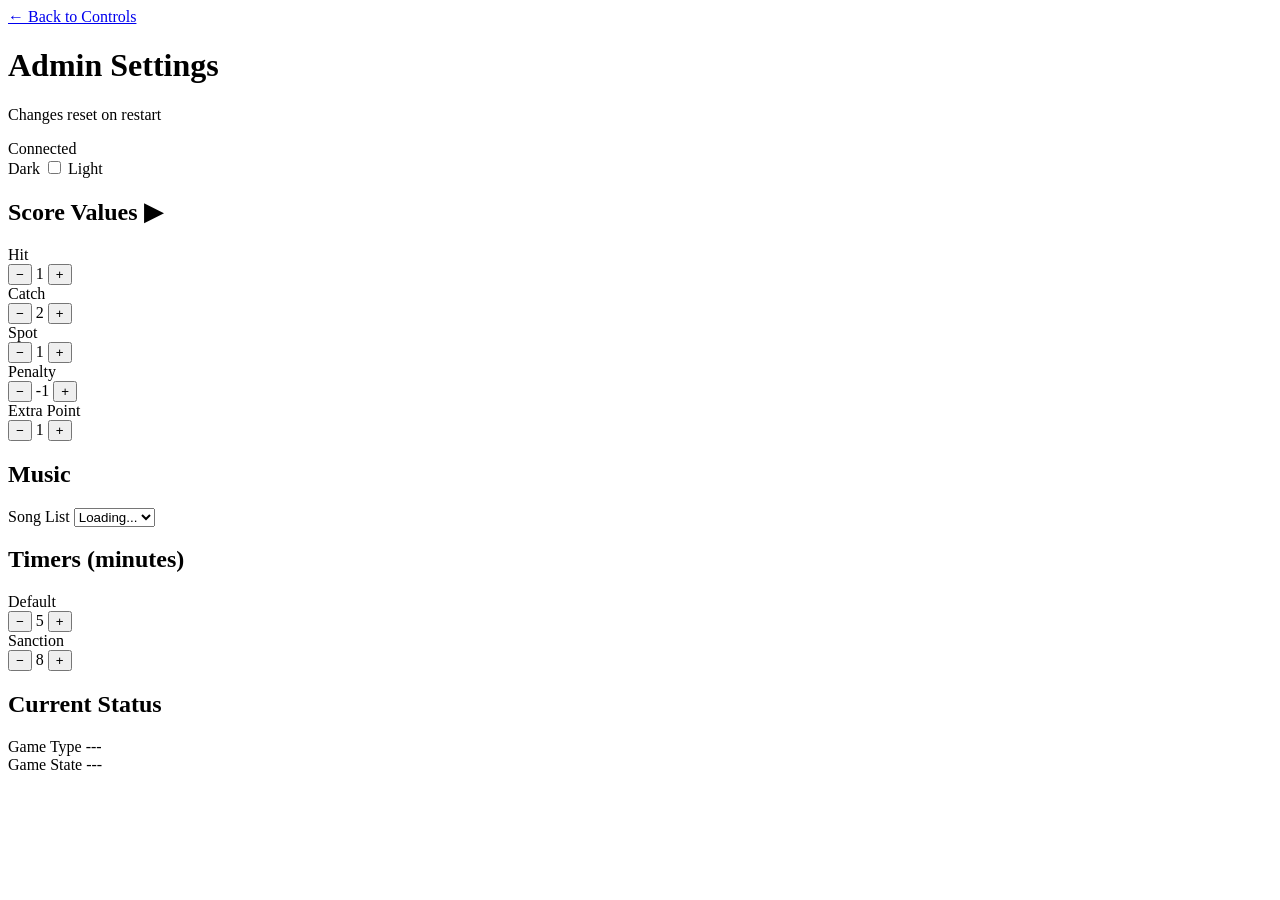
==== web/templates/admin.html @ 5a9f2a95 "Almost done" ====
<!DOCTYPE html>
<html lang="en">
<head>
    <meta charset="UTF-8">
    <meta name="viewport" content="width=device-width, initial-scale=1.0">
    <meta name="apple-mobile-web-app-capable" content="yes">
    <meta name="apple-mobile-web-app-status-bar-style" content="black-translucent">
    <title>Admin - Sherwood Adventure Timer</title>
    <link rel="stylesheet" href="/static/css/admin.css">
</head>
<body>

    <div id="admin">
        <a href="/" class="nav-link">&larr; Back to Controls</a>
        <header>
            <h1>Admin Settings</h1>
            <p class="subtitle">Changes reset on restart</p>
            <div id="connection-status">Connected</div>
            <div class="theme-toggle-wrapper">
                <label class="theme-toggle" for="theme-switch">
                    <span class="toggle-label-dark">Dark</span>
                    <input type="checkbox" id="theme-switch">
                    <span class="toggle-slider"></span>
                    <span class="toggle-label-light">Light</span>
                </label>
            </div>
        </header>

        <!-- Score Values Section (collapsible, hidden by default) -->
        <section class="settings-section">
            <h2 class="collapsible-header" id="score-values-toggle">Score Values <span class="toggle-arrow">&#9654;</span></h2>
            <div id="score-values-body" class="collapsible-body hidden">
                <div class="setting-row">
                    <label>Hit</label>
                    <div class="stepper">
                        <button class="step-btn step-down" data-setting="scoreHit" data-dir="down">−</button>
                        <span class="step-value" id="val-scoreHit">1</span>
                        <button class="step-btn step-up" data-setting="scoreHit" data-dir="up">+</button>
                    </div>
                </div>
                <div class="setting-row">
                    <label>Catch</label>
                    <div class="stepper">
                        <button class="step-btn step-down" data-setting="scoreCatch" data-dir="down">−</button>
                        <span class="step-value" id="val-scoreCatch">2</span>
                        <button class="step-btn step-up" data-setting="scoreCatch" data-dir="up">+</button>
                    </div>
                </div>
                <div class="setting-row">
                    <label>Spot</label>
                    <div class="stepper">
                        <button class="step-btn step-down" data-setting="scoreSpot" data-dir="down">−</button>
                        <span class="step-value" id="val-scoreSpot">1</span>
                        <button class="step-btn step-up" data-setting="scoreSpot" data-dir="up">+</button>
                    </div>
                </div>
                <div class="setting-row">
                    <label>Penalty</label>
                    <div class="stepper">
                        <button class="step-btn step-down" data-setting="scorePenalty" data-dir="down">−</button>
                        <span class="step-value" id="val-scorePenalty">-1</span>
                        <button class="step-btn step-up" data-setting="scorePenalty" data-dir="up">+</button>
                    </div>
                </div>
                <div class="setting-row">
                    <label>Extra Point</label>
                    <div class="stepper">
                        <button class="step-btn step-down" data-setting="scoreExtra" data-dir="down">−</button>
                        <span class="step-value" id="val-scoreExtra">1</span>
                        <button class="step-btn step-up" data-setting="scoreExtra" data-dir="up">+</button>
                    </div>
                </div>
            </div>
        </section>

        <!-- Music Section -->
        <section class="settings-section">
            <h2>Music</h2>
            <div class="setting-row">
                <label>Song List</label>
                <select id="songlist-select">
                    <option value="">Loading...</option>
                </select>
            </div>
        </section>

        <!-- Timers Section -->
        <section class="settings-section">
            <h2>Timers <span class="unit">(minutes)</span></h2>
            <div class="setting-row">
                <label>Default</label>
                <div class="stepper">
                    <button class="step-btn step-down" data-setting="defaultRunTime" data-dir="down">−</button>
                    <span class="step-value" id="val-defaultRunTime">5</span>
                    <button class="step-btn step-up" data-setting="defaultRunTime" data-dir="up">+</button>
                </div>
            </div>
            <div class="setting-row">
                <label>Sanction</label>
                <div class="stepper">
                    <button class="step-btn step-down" data-setting="sanctionRunTime" data-dir="down">−</button>
                    <span class="step-value" id="val-sanctionRunTime">8</span>
                    <button class="step-btn step-up" data-setting="sanctionRunTime" data-dir="up">+</button>
                </div>
            </div>
        </section>

        <!-- Current Game Type Indicator -->
        <section class="settings-section info-section">
            <h2>Current Status</h2>
            <div class="info-row">
                <span class="info-label">Game Type</span>
                <span class="info-value" id="info-gameType">---</span>
            </div>
            <div class="info-row">
                <span class="info-label">Game State</span>
                <span class="info-value" id="info-gameState">---</span>
            </div>
        </section>
    </div>

    <script src="/static/js/socket.io.min.js"></script>
    <script src="/static/js/admin.js"></script>
</body>
</html>
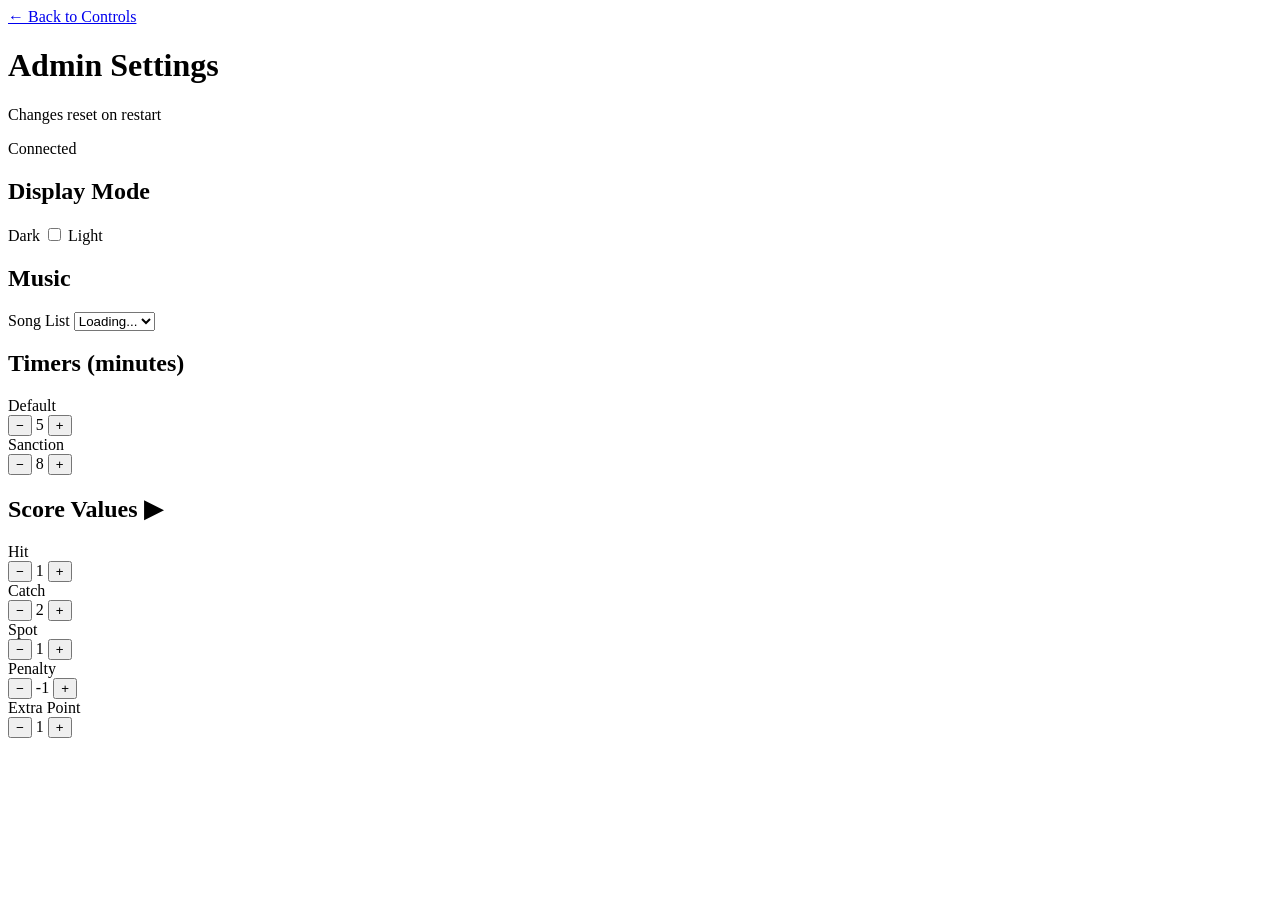
==== commit f22e848d: "Reorder admin page sections and remove current status display Reorder admin page to: Display Mode to" ====
--- a/web/templates/admin.html
+++ b/web/templates/admin.html
@@ -16,6 +16,11 @@
             <h1>Admin Settings</h1>
             <p class="subtitle">Changes reset on restart</p>
             <div id="connection-status">Connected</div>
+        </header>
+
+        <!-- Light / Dark Toggle -->
+        <section class="settings-section">
+            <h2>Display Mode</h2>
             <div class="theme-toggle-wrapper">
                 <label class="theme-toggle" for="theme-switch">
                     <span class="toggle-label-dark">Dark</span>
@@ -24,7 +29,39 @@
                     <span class="toggle-label-light">Light</span>
                 </label>
             </div>
-        </header>
+        </section>
+
+        <!-- Music Section -->
+        <section class="settings-section">
+            <h2>Music</h2>
+            <div class="setting-row">
+                <label>Song List</label>
+                <select id="songlist-select">
+                    <option value="">Loading...</option>
+                </select>
+            </div>
+        </section>
+
+        <!-- Timers Section -->
+        <section class="settings-section">
+            <h2>Timers <span class="unit">(minutes)</span></h2>
+            <div class="setting-row">
+                <label>Default</label>
+                <div class="stepper">
+                    <button class="step-btn step-down" data-setting="defaultRunTime" data-dir="down">−</button>
+                    <span class="step-value" id="val-defaultRunTime">5</span>
+                    <button class="step-btn step-up" data-setting="defaultRunTime" data-dir="up">+</button>
+                </div>
+            </div>
+            <div class="setting-row">
+                <label>Sanction</label>
+                <div class="stepper">
+                    <button class="step-btn step-down" data-setting="sanctionRunTime" data-dir="down">−</button>
+                    <span class="step-value" id="val-sanctionRunTime">8</span>
+                    <button class="step-btn step-up" data-setting="sanctionRunTime" data-dir="up">+</button>
+                </div>
+            </div>
+        </section>
 
         <!-- Score Values Section (collapsible, hidden by default) -->
         <section class="settings-section">
@@ -72,51 +109,6 @@
                 </div>
             </div>
         </section>
-
-        <!-- Music Section -->
-        <section class="settings-section">
-            <h2>Music</h2>
-            <div class="setting-row">
-                <label>Song List</label>
-                <select id="songlist-select">
-                    <option value="">Loading...</option>
-                </select>
-            </div>
-        </section>
-
-        <!-- Timers Section -->
-        <section class="settings-section">
-            <h2>Timers <span class="unit">(minutes)</span></h2>
-            <div class="setting-row">
-                <label>Default</label>
-                <div class="stepper">
-                    <button class="step-btn step-down" data-setting="defaultRunTime" data-dir="down">−</button>
-                    <span class="step-value" id="val-defaultRunTime">5</span>
-                    <button class="step-btn step-up" data-setting="defaultRunTime" data-dir="up">+</button>
-                </div>
-            </div>
-            <div class="setting-row">
-                <label>Sanction</label>
-                <div class="stepper">
-                    <button class="step-btn step-down" data-setting="sanctionRunTime" data-dir="down">−</button>
-                    <span class="step-value" id="val-sanctionRunTime">8</span>
-                    <button class="step-btn step-up" data-setting="sanctionRunTime" data-dir="up">+</button>
-                </div>
-            </div>
-        </section>
-
-        <!-- Current Game Type Indicator -->
-        <section class="settings-section info-section">
-            <h2>Current Status</h2>
-            <div class="info-row">
-                <span class="info-label">Game Type</span>
-                <span class="info-value" id="info-gameType">---</span>
-            </div>
-            <div class="info-row">
-                <span class="info-label">Game State</span>
-                <span class="info-value" id="info-gameState">---</span>
-            </div>
-        </section>
     </div>
 
     <script src="/static/js/socket.io.min.js"></script>
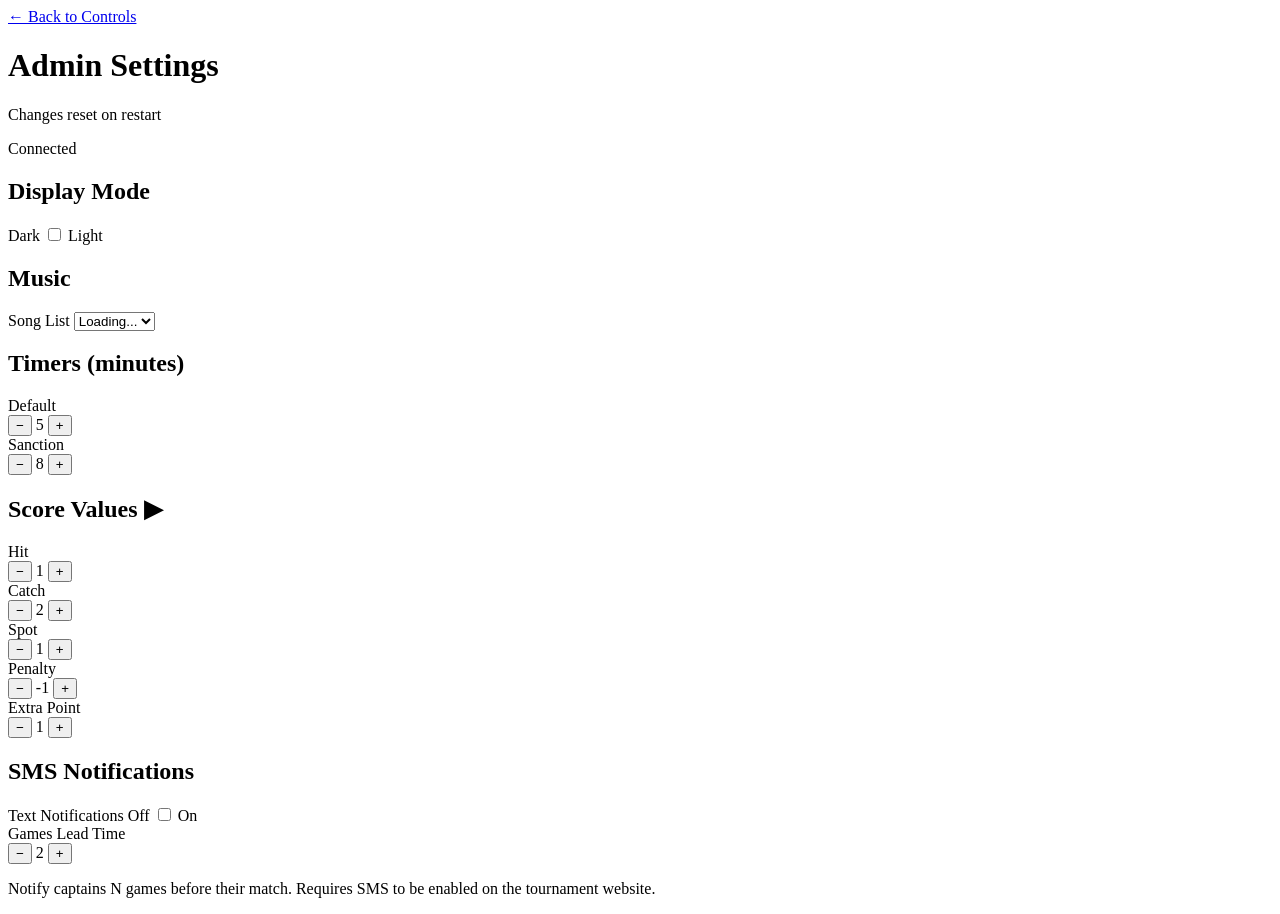
==== commit 94658fd5: "Add SMS notification support triggered after each game Calls PHP SMS API to notify upcoming teams an" ====
--- a/web/templates/admin.html
+++ b/web/templates/admin.html
@@ -109,6 +109,29 @@
                 </div>
             </div>
         </section>
+
+        <!-- SMS Notifications Section -->
+        <section class="settings-section">
+            <h2>SMS Notifications</h2>
+            <div class="setting-row">
+                <label>Text Notifications</label>
+                <label class="theme-toggle" for="sms-switch">
+                    <span class="toggle-label-dark">Off</span>
+                    <input type="checkbox" id="sms-switch">
+                    <span class="toggle-slider"></span>
+                    <span class="toggle-label-light">On</span>
+                </label>
+            </div>
+            <div class="setting-row">
+                <label>Games Lead Time</label>
+                <div class="stepper">
+                    <button class="step-btn step-down" data-setting="smsLeadGames" data-dir="down">−</button>
+                    <span class="step-value" id="val-smsLeadGames">2</span>
+                    <button class="step-btn step-up" data-setting="smsLeadGames" data-dir="up">+</button>
+                </div>
+            </div>
+            <p class="hint">Notify captains N games before their match. Requires SMS to be enabled on the tournament website.</p>
+        </section>
     </div>
 
     <script src="/static/js/socket.io.min.js"></script>
